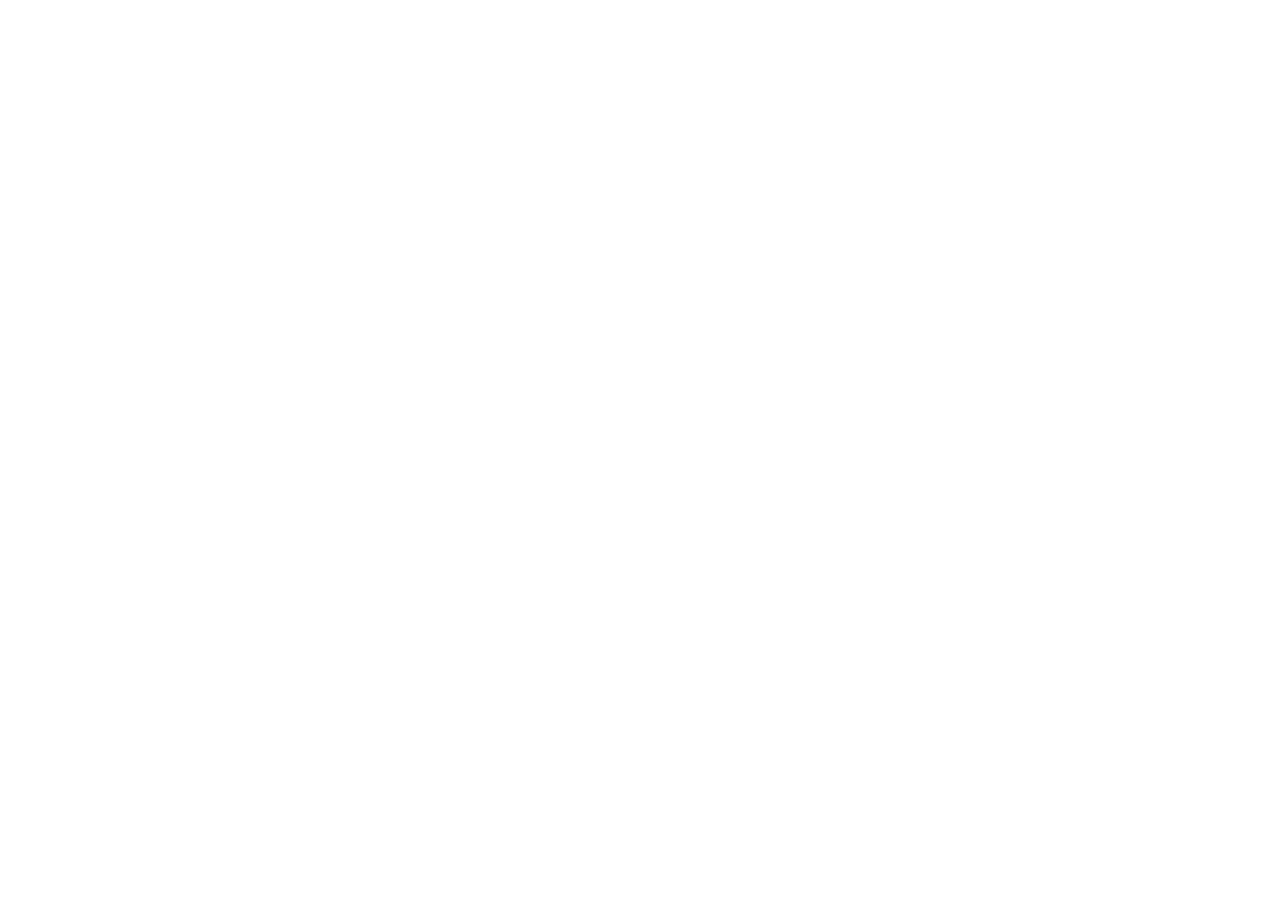
==== EstudosEobjectivos.html @ 8824fdeb "Adicionei mais um arquivo e códigos no index.html" ====
<!DOCTYPE html>
<html lang="en">
<head>
    <meta charset="UTF-8">
    <meta http-equiv="X-UA-Compatible" content="IE=edge">
    <meta name="viewport" content="width=, initial-scale=1.0">
    <link rel="stylesheet" href="index.css">
    <title>Sobre Mimt</title>
</head>
<body>

    
    
</body>
</html>
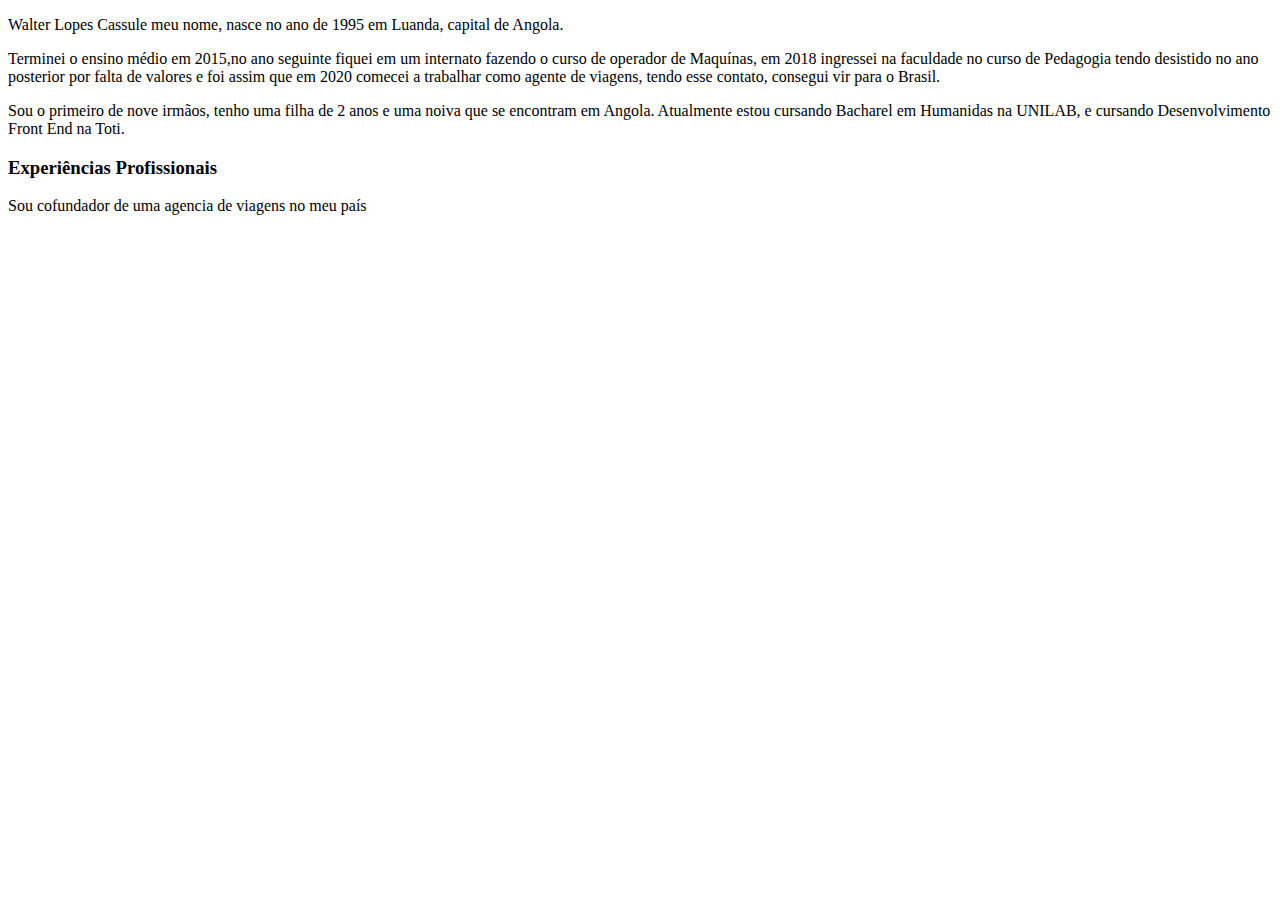
==== commit e78f4135: "Melhoramos um pouco mais." ====
--- a/EstudosEobjectivos.html
+++ b/EstudosEobjectivos.html
@@ -5,11 +5,28 @@
     <meta http-equiv="X-UA-Compatible" content="IE=edge">
     <meta name="viewport" content="width=, initial-scale=1.0">
     <link rel="stylesheet" href="index.css">
-    <title>Sobre Mimt</title>
+    <title>Sobre Mim</title>
 </head>
 <body>
+    <p>
+        Walter Lopes Cassule meu nome, nasce no ano de 1995 em Luanda, capital de Angola.
+    </p>
+    <p>
+        Terminei o ensino médio em 2015,no ano seguinte fiquei em um internato fazendo o curso de operador de
+        Maquínas,
+        em 2018 ingressei na faculdade no curso de Pedagogia tendo desistido no ano posterior por falta de
+        valores
+        e foi assim que em 2020 comecei a trabalhar como agente de viagens, tendo esse contato, consegui vir
+        para
+        o Brasil.
+    </p>
+    <p>
+        Sou o primeiro de nove irmãos, tenho uma filha de 2 anos e uma noiva que se encontram em Angola.
+        Atualmente estou cursando Bacharel em Humanidas na UNILAB, e cursando Desenvolvimento Front End na Toti.
+    </p>
+    <h3>Experiências Profissionais</h3>
+    <p>Sou cofundador de uma agencia de viagens no meu país</p>
 
-    
     
 </body>
 </html>